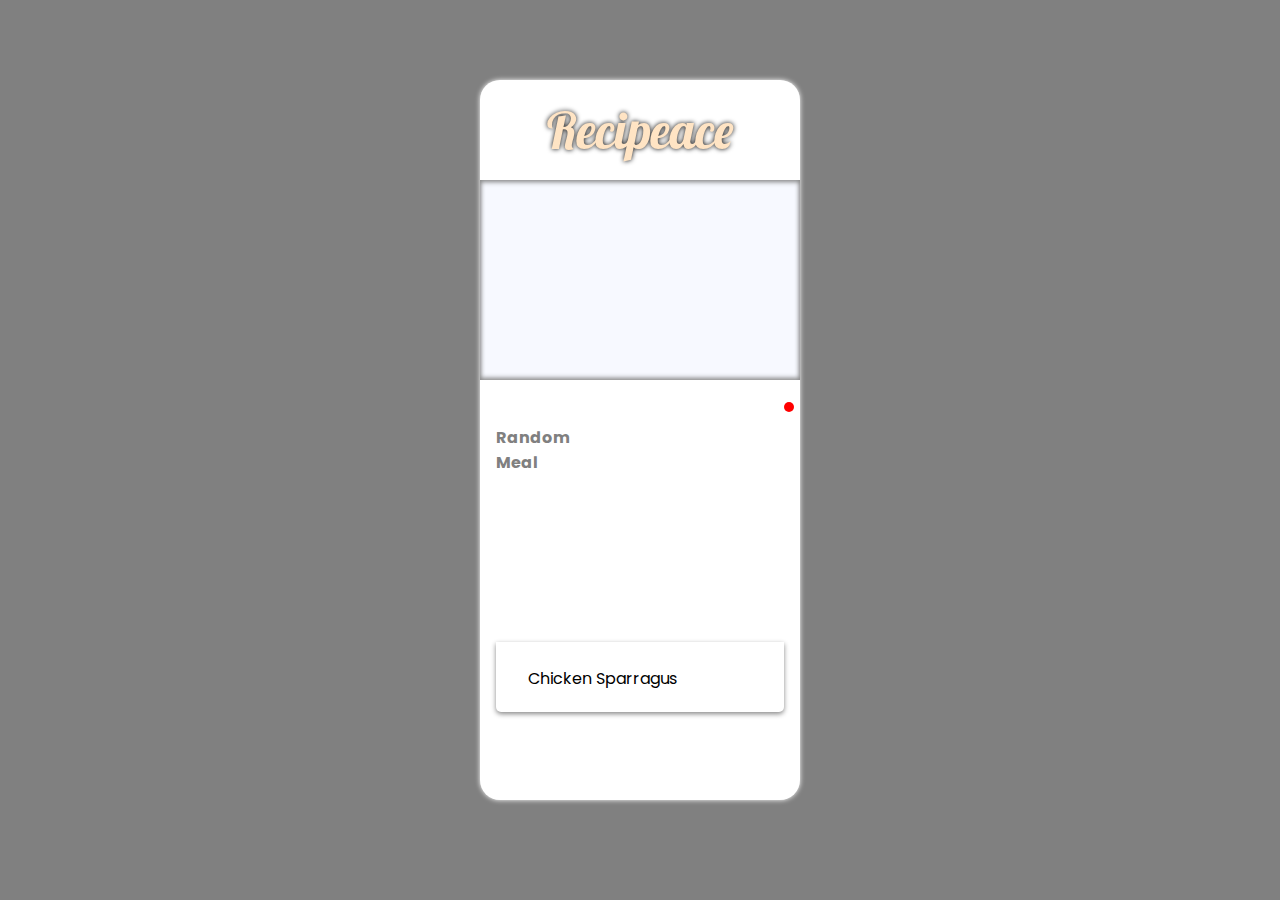
==== index.html @ bcac46ec "version 1.0" ====
<!DOCTYPE html>
<html lang="en">
<head>
    <meta charset="UTF-8">
    <meta name="viewport" content="width=device-width, initial-scale=1.0">
    <link rel="stylesheet" href="https://cdnjs.cloudflare.com/ajax/libs/font-awesome/5.15.1/css/all.min.css" integrity="sha512-+4zCK9k+qNFUR5X+cKL9EIR+ZOhtIloNl9GIKS57V1MyNsYpYcUrUeQc9vNfzsWfV28IaLL3i96P9sdNyeRssA==" crossorigin="anonymous" />
    <link rel="stylesheet" href="css/style.css">
    <script src="js/main.js"></script>
    <title>Recipe App Project</title>
</head>
<body>

    <div class="main-container">
        <div class="main-title_icons">
            <i class="fas fa-folder-minus" aria-hidden="true"></i>
            <h3 class="main-logo">Recipeace</h3>
            <i class="fa fa-search" aria-hidden="true"></i>
        </div>
        <div class="categories-container">

        </div>
        <div class="random-meal-container">
            <i class="fa fa-minus" aria-hidden="true"></i>
            <div class="top-tag">Random Meal</div>
            <div class="meal-name-rating">
                <div class="meal-title">Chicken Sparragus</div>
                <i class="fas fa-play" aria-hidden="true"></i>
            </div>
        </div>

        
            <div class="results_breaker">Results <span> <i class="fa fa-arrow-down" aria-hidden="true"></i> </span></div>
            

            
            
        
    </div>
    
</body>
</html>
---- css/style.css ----
@import url('https://fonts.googleapis.com/css2?family=Poppins:wght@200;400;600&display=swap');
@import url('https://fonts.googleapis.com/css2?family=Lobster&display=swap');

*{
    margin: 0;
    padding: 0;
    box-sizing: border-box;
}

body{
    font-family:'Poppins', sans-serif;;
    background-color: grey;
}
.main-title_icons{
    display: flex;
    align-items: center;
    justify-content: space-between;
    width: 100%;
    min-height: 100px;
    padding: 0 2em;
}
.main-title_icons i{
    font-size: 30px;
    color: grey;
    /* text-shadow: 0 0 2px black; */
    /* font-weight: lighter; */
    -webkit-text-stroke: .1px grey;
}
.main-logo{
    font-family: "Lobster";
    font-weight: 200;
    font-size: 50px;
    color: bisque;
    text-shadow: 0 0 5px black;

}


.main-container{
    overflow-y: scroll;
    scrollbar-width: none;
    display: flex;
    align-items: flex-start;
    flex-direction: column;
    background-color: #ffffff;
    border-radius: 20px;
    height: 80vh;
    width: 25%;
    margin: 5em auto;
    box-shadow: 0 0 5px white;

    
}

.categories-container{
    
    /* padding-top: 20px; */
    /* margin-top: 6em; */
    display: flex;
    width: 100%;
    min-height: 200px;
    /* flex-wrap: wrap; */
    /* justify-content: space-around; */
    overflow-x: scroll;
    align-items: center;
    /* justify-content: center; */
    scrollbar-width: none;
    background-color: #f7f9ff;
    box-shadow: inset 0px 2px 5px #888, inset 0px -2px 5px #888;
}
.meal-category{

    cursor: pointer;
    margin: 2em 2em;
    display: flex;
    flex-direction: column;
    align-items: center;
    transition: .2s ease;
    
}
.meal-category:hover{
    transform: scale(103%);
    transition: .2s ease;

}
.meal-category img{
    width: 8em;
    height: 8em;
    /* border: 1px solid black; */
    box-shadow: 0 0 10px black;
    border-radius: 50%;
    background: white;
}
.meal-category h5{
    font-size: medium;
    margin-top: 1rem;
}

.random-meal-container{
    /* box-shadow: 0 0 3px black; */
    position: relative;
    display: flex;
    flex-direction: column;
    width: 90%;
    min-height: 300px;
    margin: 2em auto;
    border-radius: 5px;
    /* background-image: url('../images/chick.jpg'); */
    background-position: center center;
    background-size: cover;
}


.top-tag{
    position: absolute;
    top: 20px;
    width: 30%;
    height: 35px;
    font-weight: bold;
    background-color: white;
    color: grey;
    border-radius: 0px 4px 4px 0px;
    display: flex;
    align-items: center;
    justify-content: space-around;
    
}
.meal-name-rating{
    position: absolute;
    left: 0;
    bottom: 0;
    width: 100%;
    height: 70px;
    background-color: white;
    color: black;
    border-radius: 0px 0px 5px 5px;
    display: flex;
    align-items: flex-start;
    
    justify-content: space-between;
    padding: 1.5em 2em;
    box-shadow: 0px 0px 0px #888, 0px 2px 5px #888;
    transition: .4s ease-in;
    
}

.fa-play{
    color: orangered;
    font-size: 1.5em;
}

.fa-minus{
    position: absolute;
    right: -10px;
    top: -10px;
    background-color: red;
    border-radius: 50%;
    padding: 5px;
    display: flex;
}



.meal-list-container{
    position: relative;
    display: flex;
    flex-direction: column;
    width: 90%;
    min-height: 300px;
    margin: 2em auto;
    border-radius: 5px;
    background-position: center center;
    background-size: cover;
    transition: .2s ease;
}
.meal-list-container:hover{
    transform: scale(103%);
    transition: .2s ease;
}

.meal-list_top-tag{
    position: absolute;
    top: 20px;
    width: 30%;
    height: 35px;
    font-weight: bold;
    background-color: white;
    color: grey;
    border-radius: 0px 4px 4px 0px;
    display: flex;
    align-items: center;
    justify-content: space-around;
}

.meal-list_meal-name-rating{
    position: absolute;
    left: 0;
    bottom: 0;
    width: 100%;
    height: 70px;
    background-color: white;
    color: black;
    border-radius: 0px 0px 5px 5px;
    display: flex;
    align-items: flex-start;
    
    justify-content: space-between;
    padding: 1.5em 2em;
    box-shadow: 0px 0px 0px #888, 0px 2px 5px #888;
    transition: .4s ease-in;
}

.results_breaker{
    margin: 1em auto;
    font-size: 40px;
    font-family: "Lobster";
    display: none;

}
.results_breaker i{
    margin-left: 1em;


}
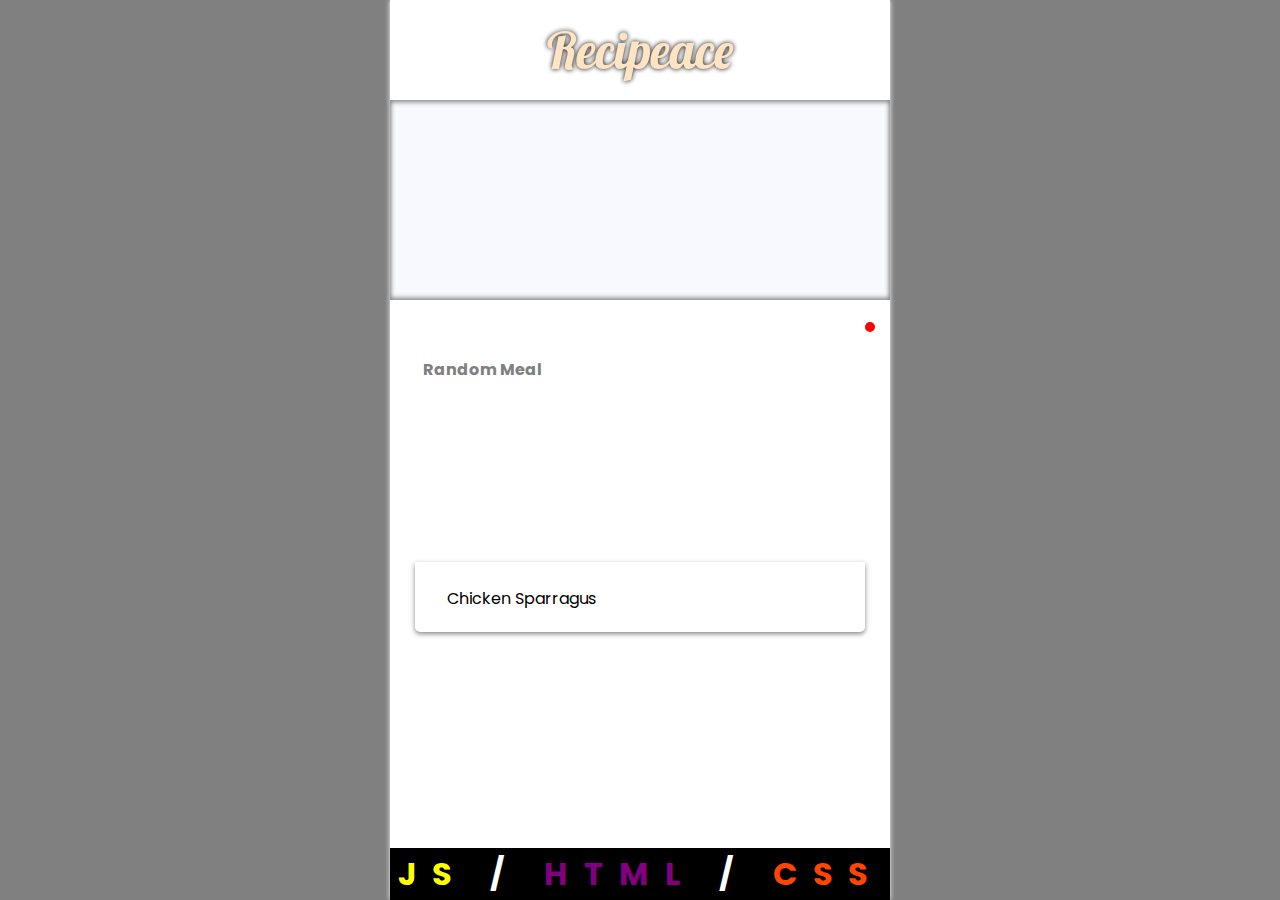
==== commit 5c3242e4: "more styling" ====
--- a/index.html
+++ b/index.html
@@ -28,6 +28,16 @@
             </div>
         </div>
 
+        <div class="footer">
+            <h1> 
+                <span style="color:yellow;">JS</span>  
+                /
+                <span style="color:purple;">HTML</span>
+                /
+                <span style="color:orangered;">CSS</span>
+                
+            </h1>
+        </div>
         
             <div class="results_breaker">Results <span> <i class="fa fa-arrow-down" aria-hidden="true"></i> </span></div>
             
--- a/css/style.css
+++ b/css/style.css
@@ -10,6 +10,25 @@
 body{
     font-family:'Poppins', sans-serif;;
     background-color: grey;
+}
+
+
+
+.main-container{
+    overflow-y: scroll;
+    scrollbar-width: none;
+    display: flex;
+    align-items: flex-start;
+    flex-direction: column;
+    background-color: #ffffff;
+    /* border-radius: 20px; */
+    min-height: 100vh;
+    min-width: 350px;
+    max-width: 500px;
+    margin: 0 auto;
+    box-shadow: 0 0 5px white;
+
+    
 }
 .main-title_icons{
     display: flex;
@@ -33,23 +52,6 @@
     color: bisque;
     text-shadow: 0 0 5px black;
 
-}
-
-
-.main-container{
-    overflow-y: scroll;
-    scrollbar-width: none;
-    display: flex;
-    align-items: flex-start;
-    flex-direction: column;
-    background-color: #ffffff;
-    border-radius: 20px;
-    height: 80vh;
-    width: 25%;
-    margin: 5em auto;
-    box-shadow: 0 0 5px white;
-
-    
 }
 
 .categories-container{
@@ -221,4 +223,24 @@
     margin-left: 1em;
 
 
+}
+
+.footer{
+    /* position: fixed; */
+    position: fixed;
+    bottom: 0;
+    border: 2px solid black;
+    min-width: 350px;
+    width: 500px;
+    display: flex;
+    background-color: black;
+    color: white;
+    z-index: 2;
+    justify-content: center;
+    
+
+}
+.footer h1{
+   /* font-family: "Lobster"; */
+   letter-spacing: 1rem;
 }